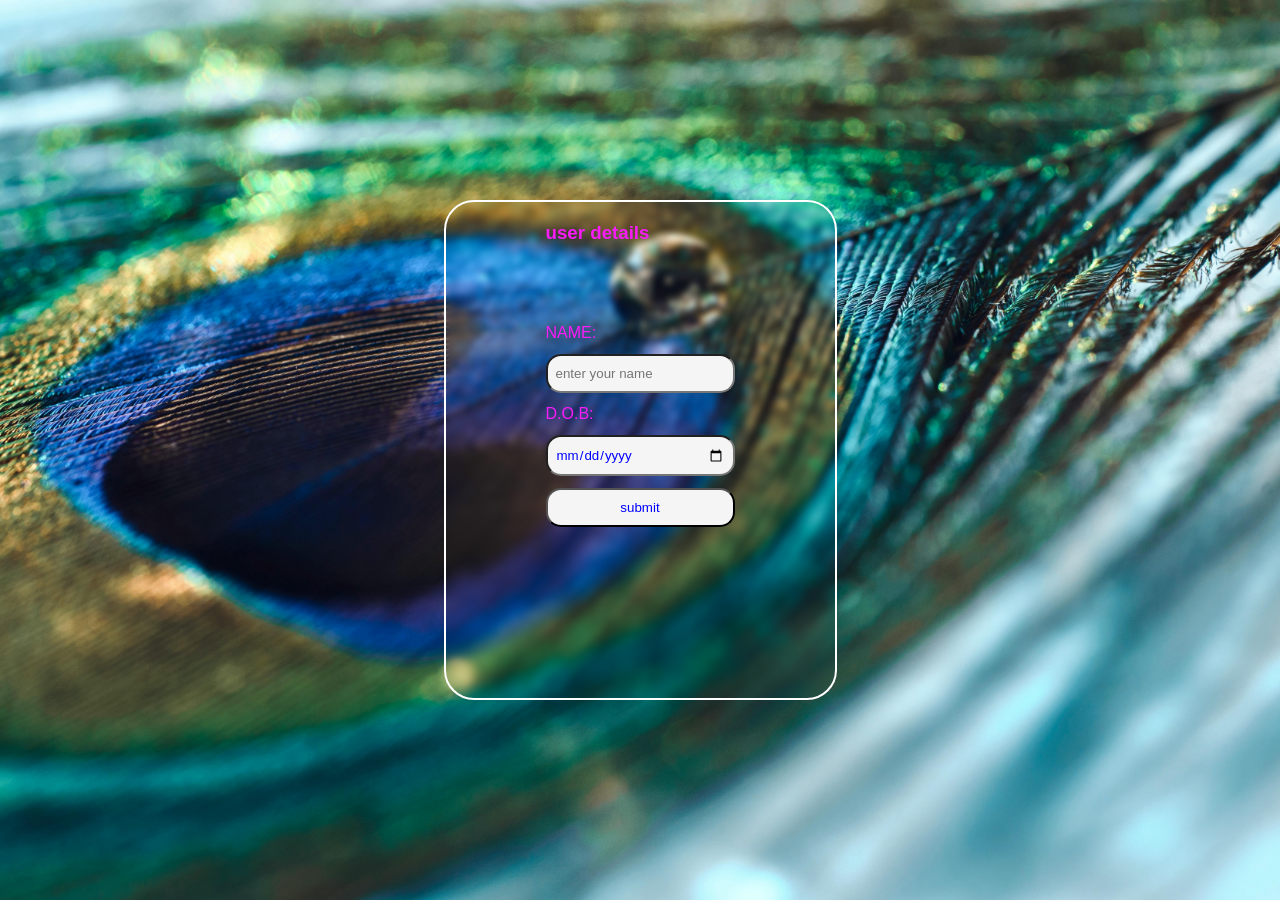
==== index.html @ e19d4e99 "Update index.html" ====
<!DOCTYPE html>
<html lang="en">

<head>
    <meta name="viewport" content="width=device-width, initial-scale=1.0">
    <title>my_wishes_to_you</title>
    <link rel="stylesheet" href="style.css">
</head>

<body>
    <section class="container">
        <article class="login">
            <h1>user details</h1>
            <form id="details">

                <label for="name">NAME:</label> <input type="text" id="name" name="name" placeholder="enter your name "
                    required>

                <label for="dob">D.O.B:</label> <input type="date" name="dob" id="dob" required>
                <input type="submit" id="submit" value="submit">


            </form>

        </article>

    </section>

    <script>


        document.getElementById("details").addEventListener("submit", function (e) {

            e.preventDefault();
            let name = document.getElementById("name").value;
            let date= document.getElementById("dob").value;
            let container = document.querySelector(".container");
            let today = new Date();
            let inputdate = new Date(date);
            if (today.getDate() === inputdate.getDate() && today.getMonth() === inputdate.getMonth()) {


                container.innerHTML = `<h1> 🎉 wish you a happy birthday to my friend💕🧸 <br> 💐${name} 🎂</h1>
             <img  src="images/girl-happy-birthday-greeting-card_776894-37864.avif" style="width:80px; height:auto; margin:15px 30px;">

             
             
             <p> You're one of the kindest people<br>I know 🤗you always thinking about others,<br>
                even it's hard on you. I really <br>hope from this time lord krishna brings <br>you peace,happiness, and lot of good moments<bR>
                . Wishing you the best,always😊.</p>`;


                  container.style.backgroundImage = "url('images/my_birthday_background.jpg')"
                 // container.style.backgroundImage = "url('images/my_birthday_background.png')"
                container.style.display = "flex";
                container.style.justifyContent = "flex-start";
                container.style.alignItems = "flex-end";
                container.style.flexDirection = "column";
                container.style.fontSize = "1.2rem";



                container.style.backgroundRepeat = "no-repeat";
                container.style.backgroundPosition = "center";

                container.style.height = "100vh";

            }
            else {
                container.innerHTML = `<h1>Today is not your birthday!🥱</h1>`;
                container.style.color = "white";
                container.style.backgroundImage = "none";
                container.style.backgroundColor = "aqua";
                


            }
        });






















    </script>
</body>

</html>
---- style.css ----
*{
    margin: 0;
    padding: 0;
    box-sizing: border-box;
    font-family:"Poppins", sans-serif;
    
}
.container{
    width: 100%;
    height:600px;
    display: flex;
    justify-content:center;
    align-items: center;
     background-image: url("images/pexels-suju-27500088.jpg"); 
    background-size: cover;
    background-position: center;
    background-repeat: no-repeat;
    min-height: 100vh;
    color:rgb(248, 28, 248);
    

}
.login{
   background-color:transparent;
   padding: 0px 100px;
   height: 500px;
   border-radius: 30px;
   
   border: 2px solid white;
   backdrop-filter: blur(3px);
   transition:box-shadow 0.3s ;

   
   } 
   h1{
    margin-top: 20px
   }
   #details{
       display: flex;
    flex-direction: column;
    gap: 12px;
    padding-top:80px ;
   
   

   }
    .login:hover{
        box-shadow: 0 0 15px greenyellow;
    }
  #details input{
 

    padding: 10px 8px;
    border-radius: 15px;
    background-color:whitesmoke;
    color: blue;
} 

#submit {
    transition: transform 0.3s;

}
#submit:hover{
    cursor: pointer;
    background-color: blue;
    color: white;
    font-size: 15px;
}
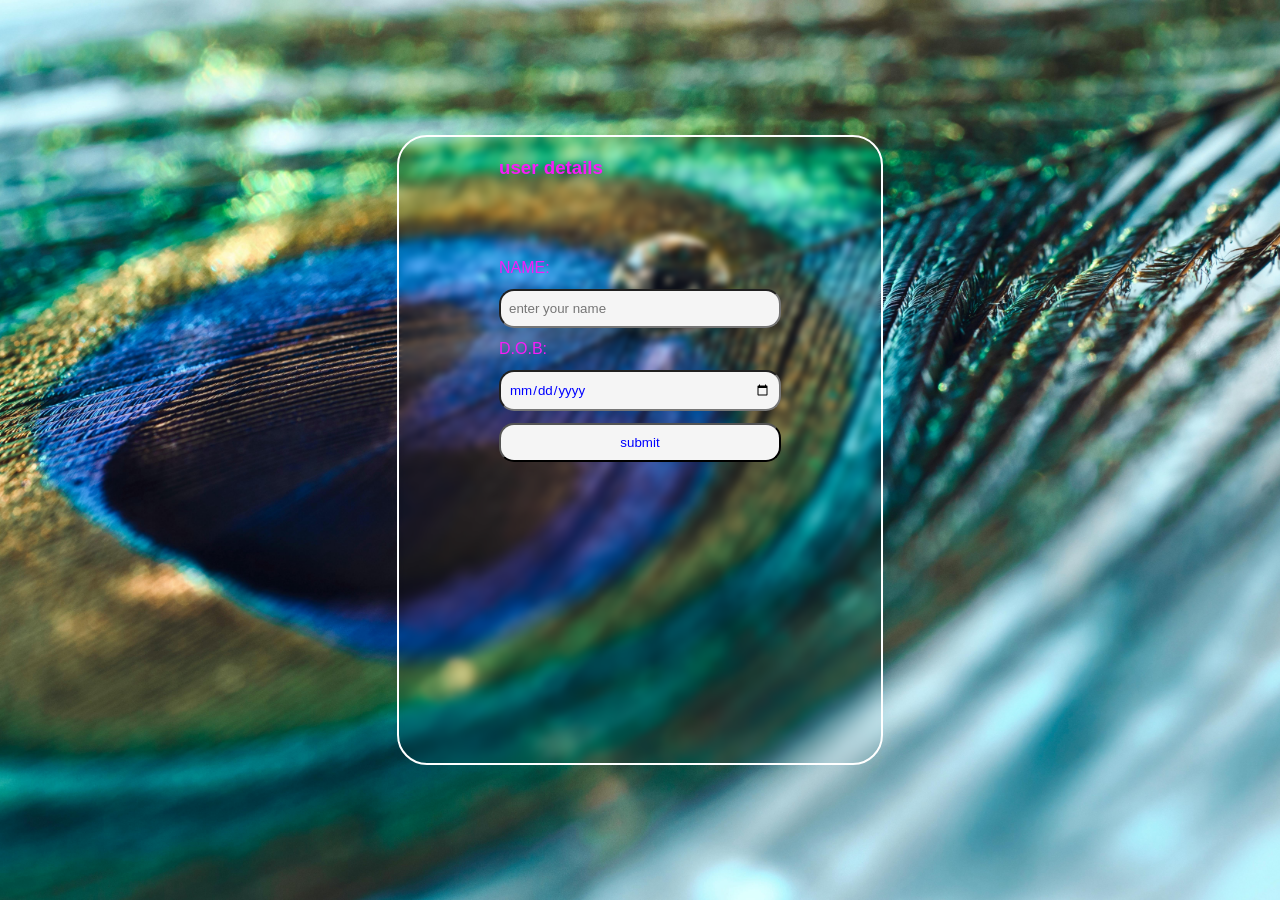
==== commit f4d161ae: "hii" ====
--- a/index.html
+++ b/index.html
@@ -40,18 +40,17 @@
             if (today.getDate() === inputdate.getDate() && today.getMonth() === inputdate.getMonth()) {
 
 
-                container.innerHTML = `<h1> 🎉 wish you a happy birthday to my friend💕🧸 <br> 💐${name} 🎂</h1>
-             <img  src="images/girl-happy-birthday-greeting-card_776894-37864.avif" style="width:80px; height:auto; margin:15px 30px;">
-
+                container.innerHTML = `<h1 > 🎉 wish you a happy birthday to my bestie💕🧸 <br> 💐${name} 🎂</h1>
+             <img src="images/girl-happy-birthday-greeting-card_776894-37864.avif" style="max-width:250px; width:70%; height:auto; margin:15px 30px;">
              
-             
-             <p> You're one of the kindest people<br>I know 🤗you always thinking about others,<br>
+             <p style="overflow:scroll;
+             scrollbar-width:none;"> You're one of the kindest people<br>I know 🤗you always thinking about others,<br>
                 even it's hard on you. I really <br>hope from this time lord krishna brings <br>you peace,happiness, and lot of good moments<bR>
                 . Wishing you the best,always😊.</p>`;
 
 
-                  container.style.backgroundImage = "url('images/my_birthday_background.jpg')"
-                 // container.style.backgroundImage = "url('images/my_birthday_background.png')"
+                 container.style.backgroundImage = "url('images/my_birthday_background.jpg')"
+                 //container.style.backgroundImage = "url('images/my_birthday_background.png')"
                 container.style.display = "flex";
                 container.style.justifyContent = "flex-start";
                 container.style.alignItems = "flex-end";
@@ -62,6 +61,8 @@
 
                 container.style.backgroundRepeat = "no-repeat";
                 container.style.backgroundPosition = "center";
+                container.
+                
 
                 container.style.height = "100vh";
 
@@ -101,4 +102,4 @@
     </script>
 </body>
 
-</html>
+</html>
--- a/style.css
+++ b/style.css
@@ -18,20 +18,27 @@
     min-height: 100vh;
     color:rgb(248, 28, 248);
     
+    
 
 }
 .login{
    background-color:transparent;
    padding: 0px 100px;
-   height: 500px;
+   height:70vh;
    border-radius: 30px;
    
    border: 2px solid white;
    backdrop-filter: blur(3px);
-   transition:box-shadow 0.3s ;
+   
+   
+   transition:box-shadow 0.4s ;
+   
+   width: 54vh;
+
 
    
    } 
+   
    h1{
     margin-top: 20px
    }
@@ -46,6 +53,9 @@
    }
     .login:hover{
         box-shadow: 0 0 15px greenyellow;
+        
+        scale: 1.02; 
+    
     }
   #details input{
  
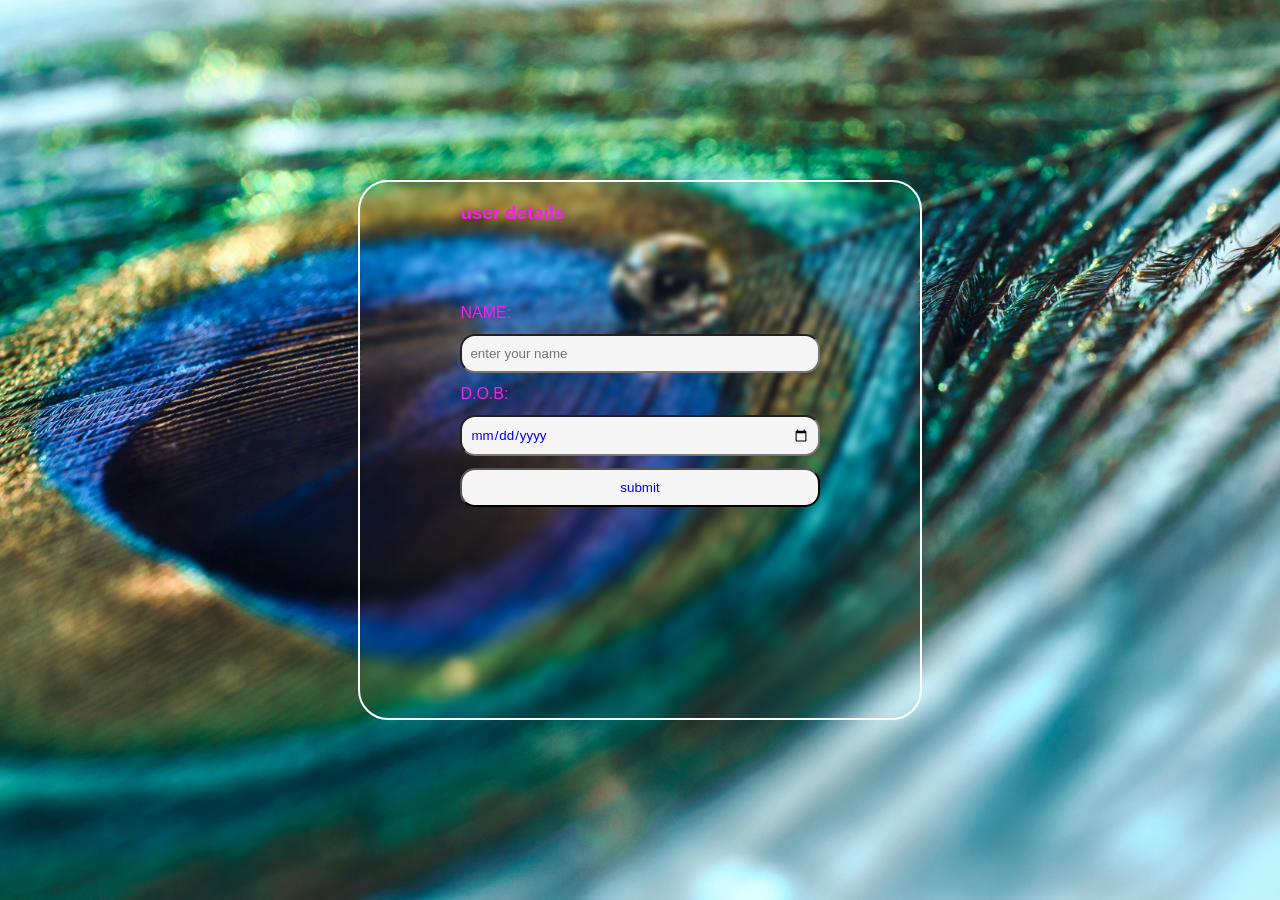
==== commit 6efe86e5: "Update index.html" ====
--- a/index.html
+++ b/index.html
@@ -77,29 +77,7 @@
 
             }
         });
-
-
-
-
-
-
-
-
-
-
-
-
-
-
-
-
-
-
-
-
-
-
-    </script>
+</script>
 </body>
 
-</html>+</html>
--- a/style.css
+++ b/style.css
@@ -3,8 +3,7 @@
     padding: 0;
     box-sizing: border-box;
     font-family:"Poppins", sans-serif;
-    
-}
+    }
 .container{
     width: 100%;
     height:600px;
@@ -18,27 +17,21 @@
     min-height: 100vh;
     color:rgb(248, 28, 248);
     
-    
 
 }
 .login{
    background-color:transparent;
    padding: 0px 100px;
-   height:70vh;
+   height: 60vh;
    border-radius: 30px;
    
    border: 2px solid white;
    backdrop-filter: blur(3px);
-   
-   
-   transition:box-shadow 0.4s ;
-   
-   width: 54vh;
-
+   transition:box-shadow 0.3s ;
+    width:44vw;
 
    
    } 
-   
    h1{
     margin-top: 20px
    }
@@ -53,9 +46,6 @@
    }
     .login:hover{
         box-shadow: 0 0 15px greenyellow;
-        
-        scale: 1.02; 
-    
     }
   #details input{
  
@@ -76,6 +66,14 @@
     color: white;
     font-size: 15px;
 }
+.birthday-img {
+    width: 70%;
+    max-width:250px;
+    height: auto;
+    align-self:flex-end; /* fixes flex weirdness */
+    margin: 15px 0;
+}
 
 
 
+
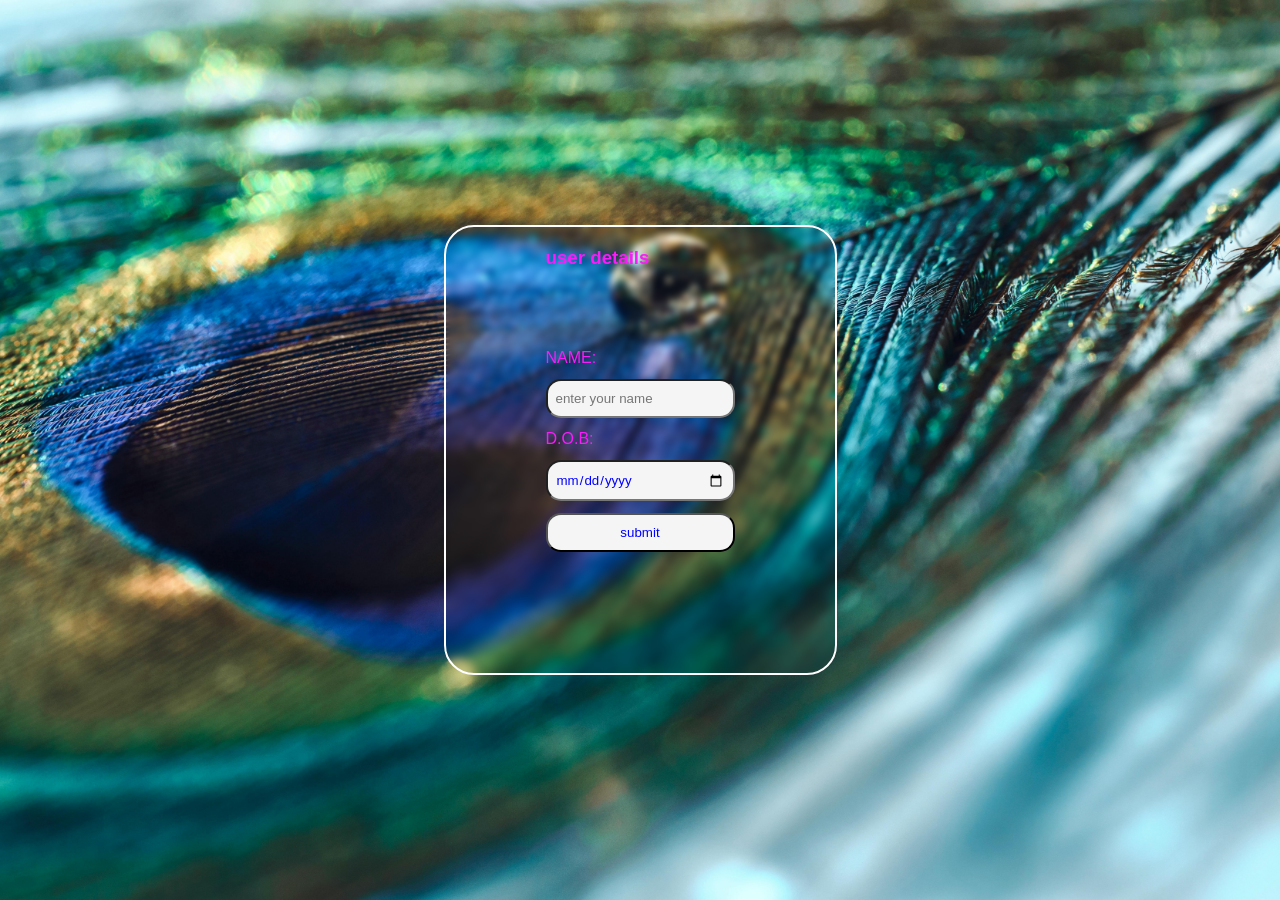
==== commit d9f23cc9: "Merge branch 'main' of https://github.com/eswar2910/my_birthday_wishes_to_you" ====
--- a/index.html
+++ b/index.html
@@ -80,4 +80,4 @@
 </script>
 </body>
 
-</html>
+</html>
--- a/style.css
+++ b/style.css
@@ -17,21 +17,32 @@
     min-height: 100vh;
     color:rgb(248, 28, 248);
     
+    
 
 }
 .login{
    background-color:transparent;
    padding: 0px 100px;
-   height: 60vh;
+
+   height:70vh;
+   height:50vh; 
+   
+
    border-radius: 30px;
+
    
    border: 2px solid white;
    backdrop-filter: blur(3px);
-   transition:box-shadow 0.3s ;
-    width:44vw;
+   transition:box-shadow 0.4s ;
+
+   
+   
+   
+
 
    
    } 
+   
    h1{
     margin-top: 20px
    }
@@ -46,6 +57,11 @@
    }
     .login:hover{
         box-shadow: 0 0 15px greenyellow;
+
+        
+      
+
+   
     }
   #details input{
  
@@ -66,14 +82,6 @@
     color: white;
     font-size: 15px;
 }
-.birthday-img {
-    width: 70%;
-    max-width:250px;
-    height: auto;
-    align-self:flex-end; /* fixes flex weirdness */
-    margin: 15px 0;
-}
 
 
 
-
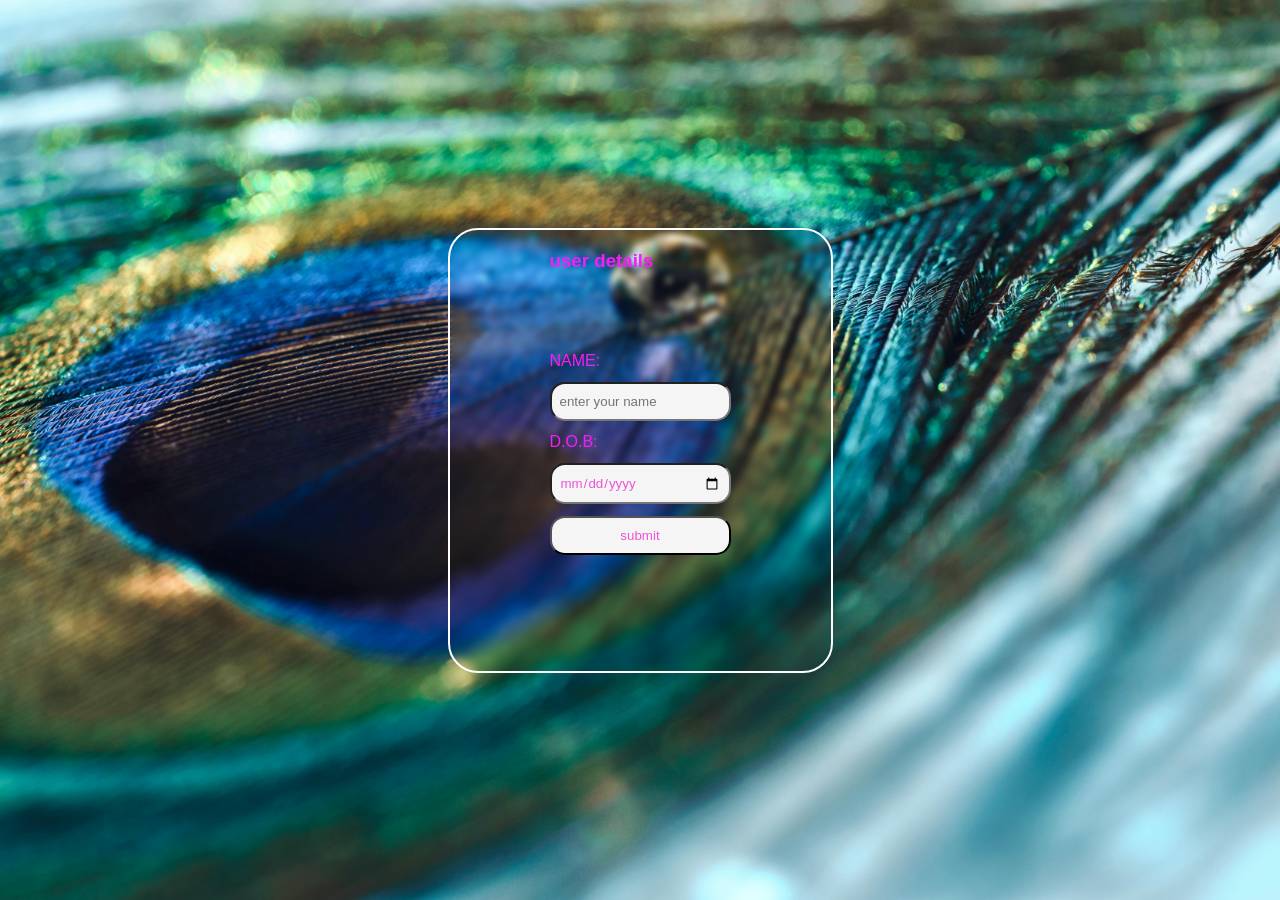
==== commit a0b21ccb: "Update index.html" ====
--- a/index.html
+++ b/index.html
@@ -41,7 +41,7 @@
 
 
                 container.innerHTML = `<h1 > 🎉 wish you a happy birthday to my bestie💕🧸 <br> 💐${name} 🎂</h1>
-             <img src="images/girl-happy-birthday-greeting-card_776894-37864.avif" style="max-width:250px; width:70%; height:auto; margin:15px 30px;">
+             <img src="images/girl-happy-birthday-greeting-card_776894-37864.avif" style="max-width:180px; width:70%; height:auto; margin:15px 155px;">
              
              <p style="overflow:scroll;
              scrollbar-width:none;"> You're one of the kindest people<br>I know 🤗you always thinking about others,<br>
@@ -80,4 +80,4 @@
 </script>
 </body>
 
-</html>+</html>
--- a/style.css
+++ b/style.css
@@ -6,7 +6,7 @@
     }
 .container{
     width: 100%;
-    height:600px;
+    height:auto;
     display: flex;
     justify-content:center;
     align-items: center;
@@ -24,8 +24,9 @@
    background-color:transparent;
    padding: 0px 100px;
 
-   height:70vh;
-   height:50vh; 
+   width: 385px;
+   height:445px;
+    
    
 
    border-radius: 30px;
@@ -69,7 +70,7 @@
     padding: 10px 8px;
     border-radius: 15px;
     background-color:whitesmoke;
-    color: blue;
+    color: rgb(236, 84, 214);
 } 
 
 #submit {
